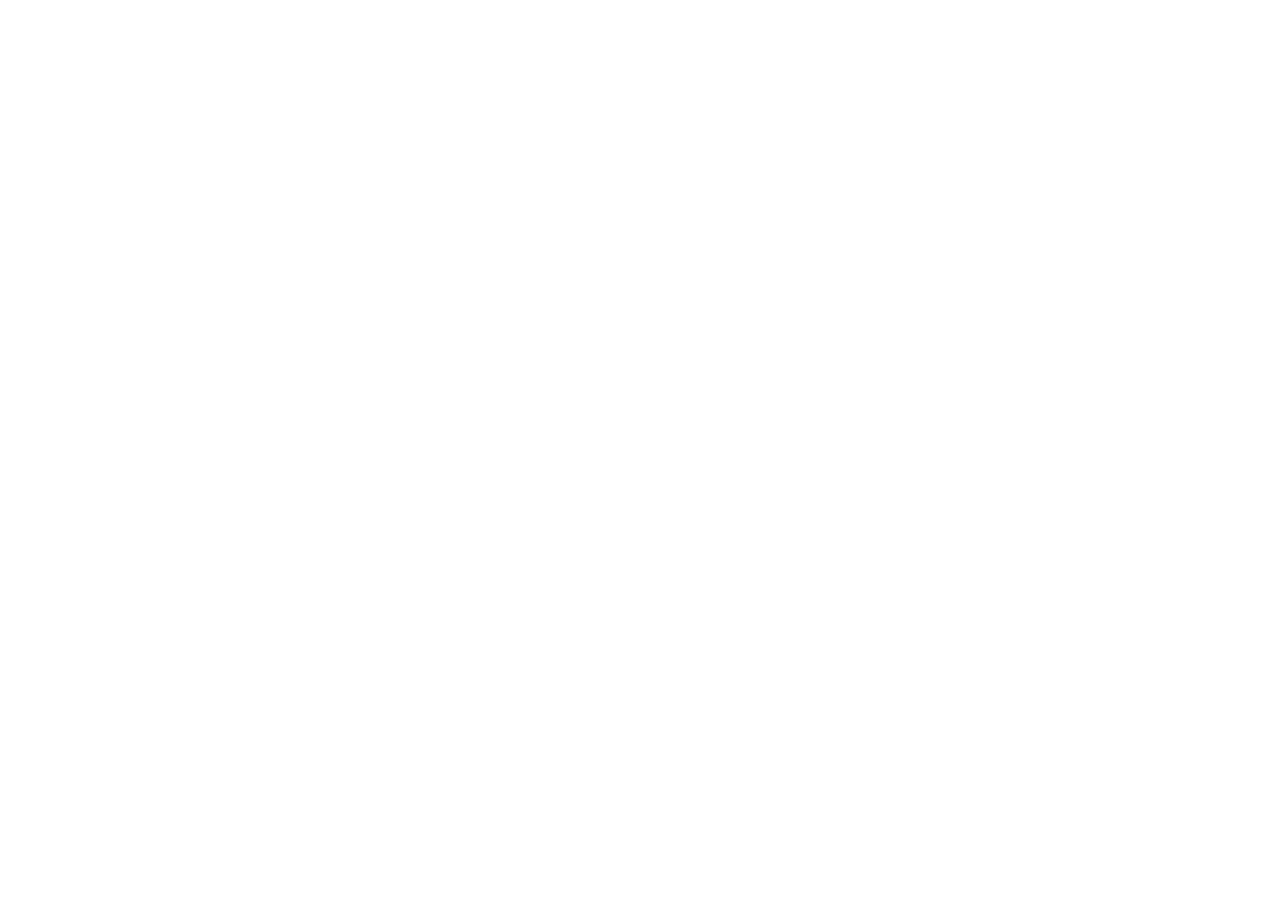
==== src/main/resources/templates/approve-aip.html @ 83028a40 "commit inicial" ====
<!DOCTYPE html>
<html lang="en">
<head>
    <meta charset="UTF-8">
    <link href="https://cdn.jsdelivr.net/npm/bootstrap@5.3.3/dist/css/bootstrap.min.css" rel="stylesheet" integrity="sha384-QWTKZyjpPEjISv5WaRU9OFeRpok6YctnYmDr5pNlyT2bRjXh0JMhjY6hW+ALEwIH" crossorigin="anonymous">
    <link th:href="@{/style.css}" rel="stylesheet" />
    <title>Title</title>
</head>
<body>

<div th:include="historico-aip::approve-aip"></div>


</body>
</html>
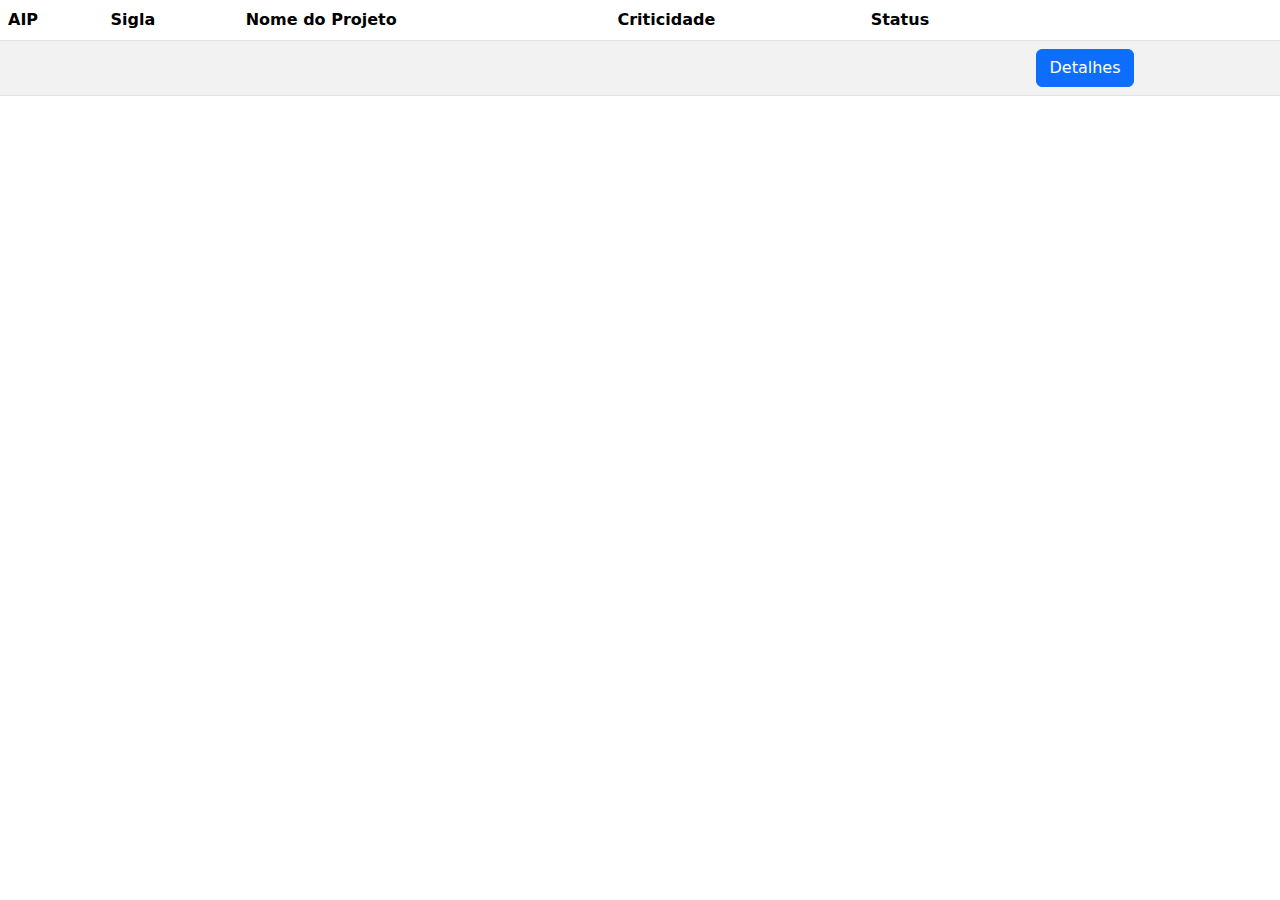
==== commit f246538f: "inclusão do arquivo approve-aip" ====
--- a/src/main/resources/templates/approve-aip.html
+++ b/src/main/resources/templates/approve-aip.html
@@ -8,7 +8,45 @@
 </head>
 <body>
 
-<div th:include="historico-aip::approve-aip"></div>
+<div th:include="nav-bar::navbar"></div>
+
+<div id="div-table">
+    <table id="table-saved-aip" class=" table table-striped">
+        <thead >
+        <tr id="table-head">
+            <th scope="col">AIP</th>
+            <th scope="col">Sigla</th>
+            <th scope="col">Nome do Projeto</th>
+            <th scope="col">Criticidade</th>
+            <th scope="col">Status</th>
+            <th scope="col"></th>
+
+        </tr>
+        </thead>
+        <tbody>
+        <!--/*@thymesVar id="formsAip" type="java"*/-->
+        <tr th:each="formAip: ${formsAip}">
+
+            <!--/*@thymesVar id="id" type="java"*/-->
+            <td th:text="${formAip.id}"></td>
+            <!--/*@thymesVar id="sigla" type="java"*/-->
+            <td th:text="${formAip.sigla}"></td>
+            <!--/*@thymesVar id="nomeProjeto" type="java"*/-->
+            <td th:text="${formAip.nomeProjeto}"></td>
+            <!--/*@thymesVar id="criticidade" type="java"*/-->
+            <td th:text="${formAip.criticidade}"></td>
+            <td th:text="${formAip.analise}"></td>
+
+            <td>
+                <form th:action="@{/historicoApprove}" method="POST">
+                    <input type="hidden" name="id" th:value="${formAip.id}"/>
+                    <input type="submit" value="Detalhes" class="btn btn-primary" />
+                </form>
+            </td>
+        </tr>
+        </tbody>
+    </table>
+</div>
 
 
 </body>
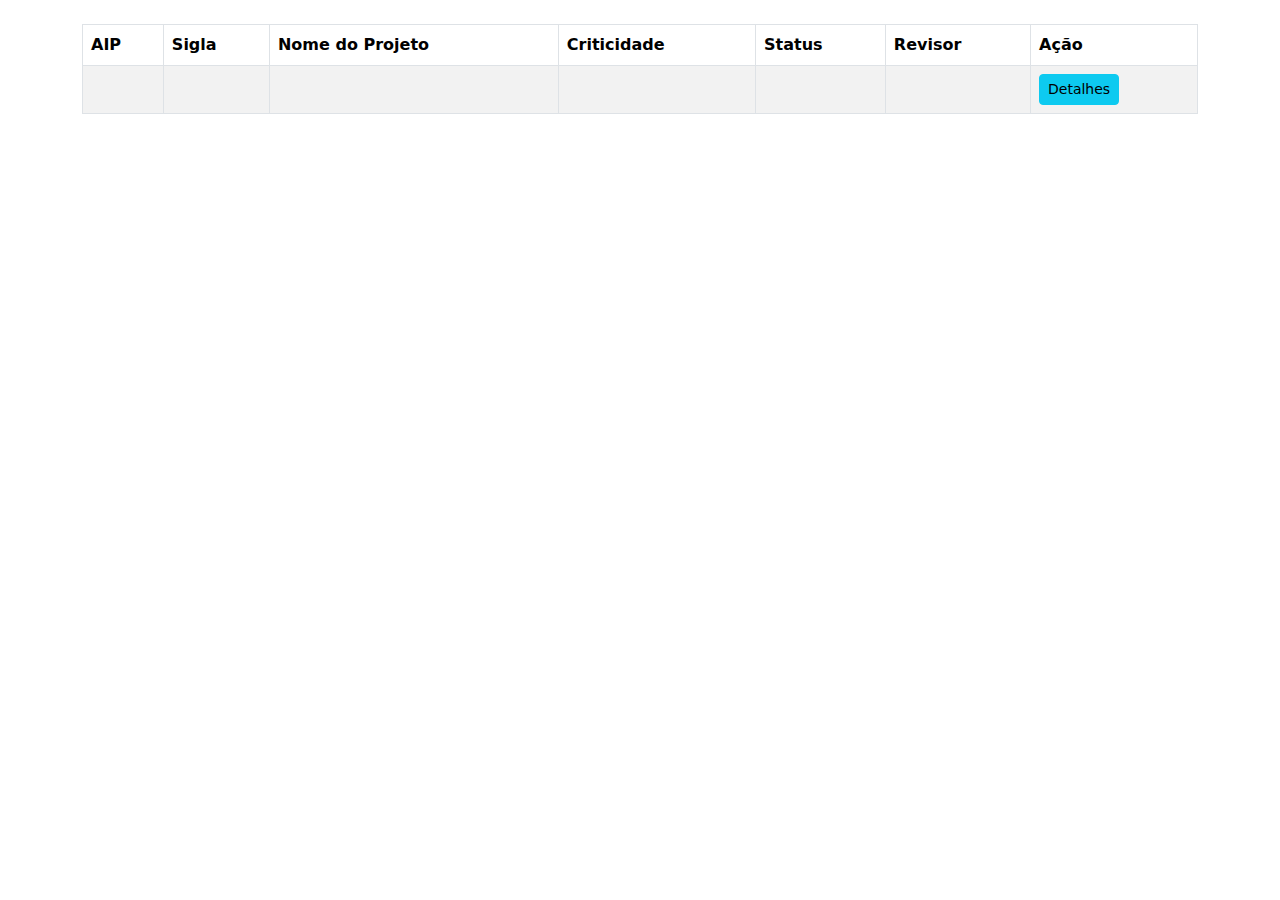
==== commit 91eb66d8: "melhoria nos formulários e tabelas" ====
--- a/src/main/resources/templates/approve-aip.html
+++ b/src/main/resources/templates/approve-aip.html
@@ -10,43 +10,43 @@
 
 <div th:include="nav-bar::navbar"></div>
 
-<div id="div-table">
-    <table id="table-saved-aip" class=" table table-striped">
-        <thead >
-        <tr id="table-head">
-            <th scope="col">AIP</th>
-            <th scope="col">Sigla</th>
-            <th scope="col">Nome do Projeto</th>
-            <th scope="col">Criticidade</th>
-            <th scope="col">Status</th>
-            <th scope="col"></th>
+<main>
+    <div id="div-table" class="container mt-4">
+        <div class="table-responsive">
+            <table id="table-saved-aip" class="table table-striped table-hover table-bordered align-middle">
+                <thead class="thead-dark">
+                <tr id="table-head">
+                    <th scope="col">AIP</th>
+                    <th scope="col">Sigla</th>
+                    <th scope="col">Nome do Projeto</th>
+                    <th scope="col">Criticidade</th>
+                    <th scope="col">Status</th>
+                    <th scope="col">Revisor</th>
+                    <th scope="col">Ação</th>
+                </tr>
+                </thead>
+                <tbody>
+                <tr th:each="formAip: ${formsAip}">
+                    <td th:text="${formAip.id}"></td>
+                    <td th:text="${formAip.sigla}"></td>
+                    <td th:text="${formAip.nomeProjeto}"></td>
+                    <td th:text="${formAip.criticidade}"></td>
+                    <td th:text="${formAip.analise}"></td>
+                    <td></td>
 
-        </tr>
-        </thead>
-        <tbody>
-        <!--/*@thymesVar id="formsAip" type="java"*/-->
-        <tr th:each="formAip: ${formsAip}">
+                    <td>
+                        <form th:action="@{/historicoApprove}" method="POST" class="d-inline-block">
+                            <input type="hidden" name="id" th:value="${formAip.id}" />
+                            <button type="submit" class="btn btn-info btn-sm">Detalhes</button>
+                        </form>
+                    </td>
+                </tr>
+                </tbody>
+            </table>
+        </div>
+    </div>
+</main>
 
-            <!--/*@thymesVar id="id" type="java"*/-->
-            <td th:text="${formAip.id}"></td>
-            <!--/*@thymesVar id="sigla" type="java"*/-->
-            <td th:text="${formAip.sigla}"></td>
-            <!--/*@thymesVar id="nomeProjeto" type="java"*/-->
-            <td th:text="${formAip.nomeProjeto}"></td>
-            <!--/*@thymesVar id="criticidade" type="java"*/-->
-            <td th:text="${formAip.criticidade}"></td>
-            <td th:text="${formAip.analise}"></td>
-
-            <td>
-                <form th:action="@{/historicoApprove}" method="POST">
-                    <input type="hidden" name="id" th:value="${formAip.id}"/>
-                    <input type="submit" value="Detalhes" class="btn btn-primary" />
-                </form>
-            </td>
-        </tr>
-        </tbody>
-    </table>
-</div>
 
 
 </body>
